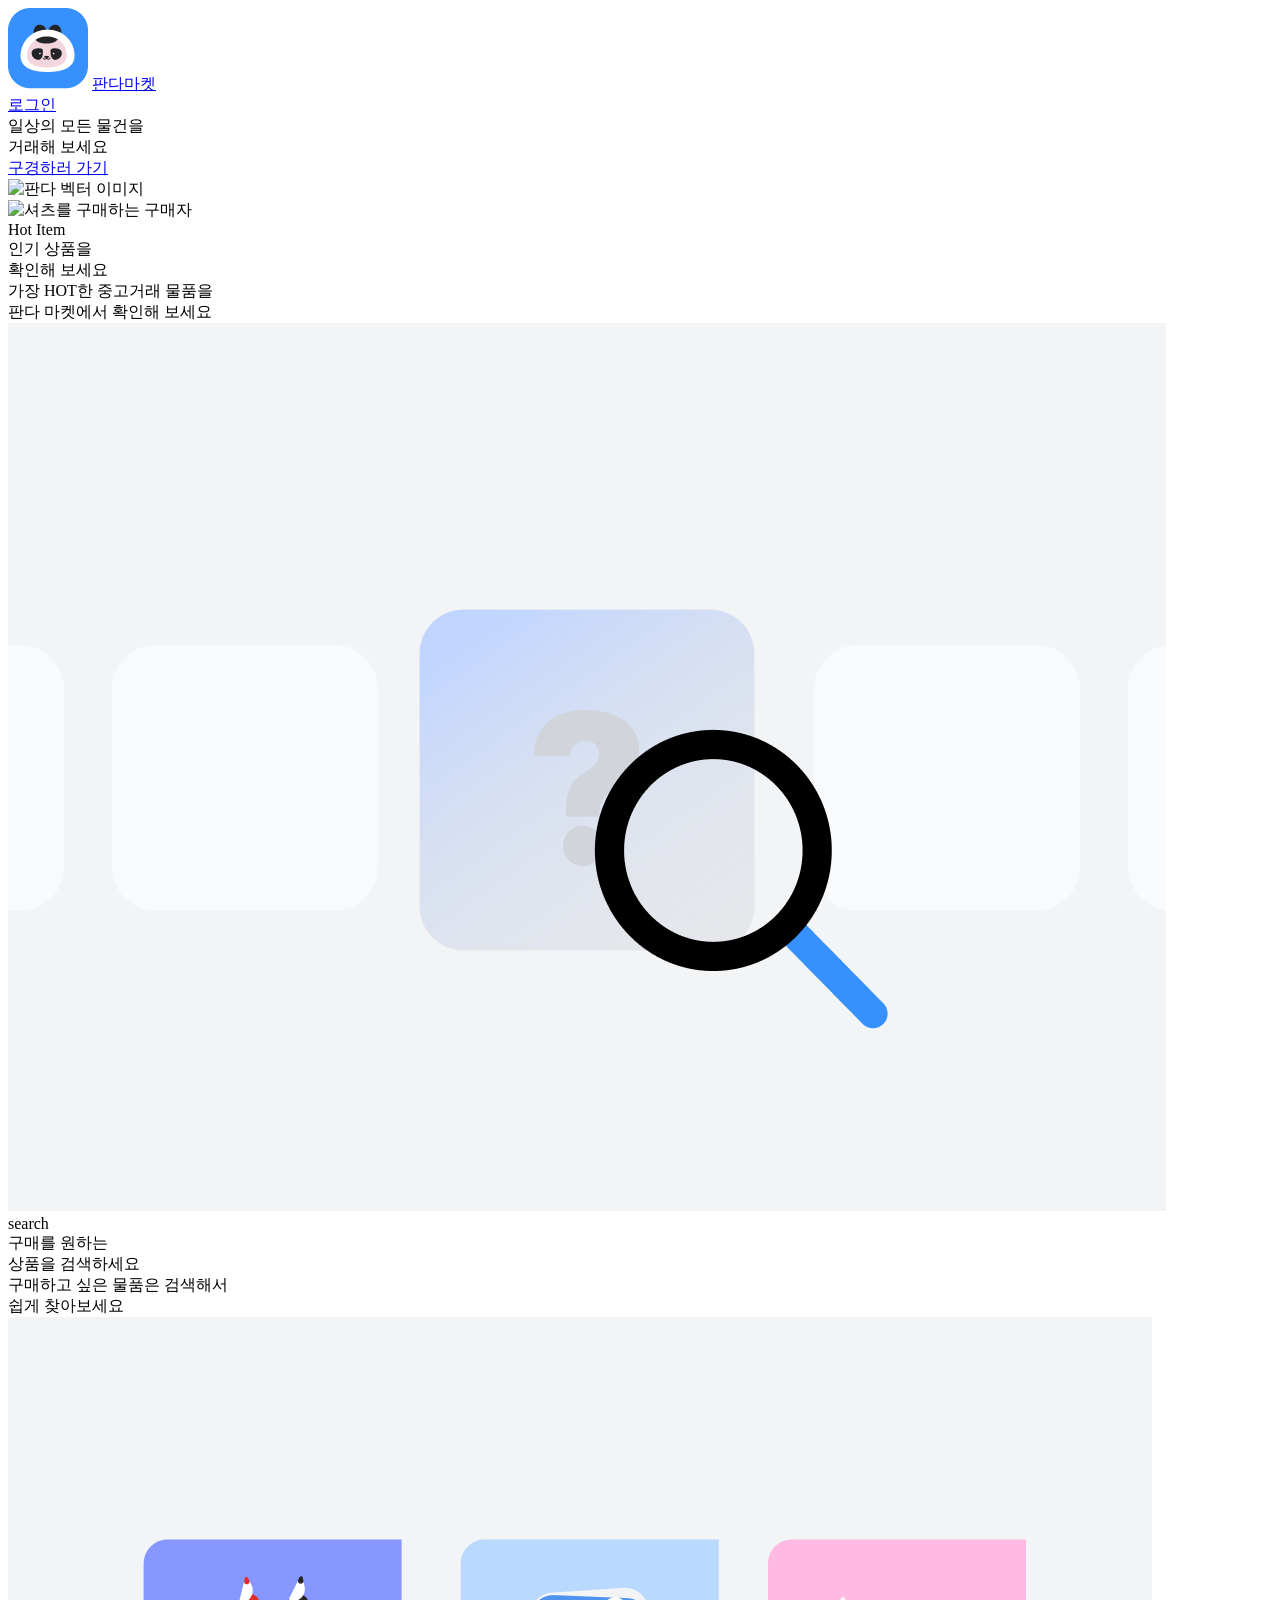
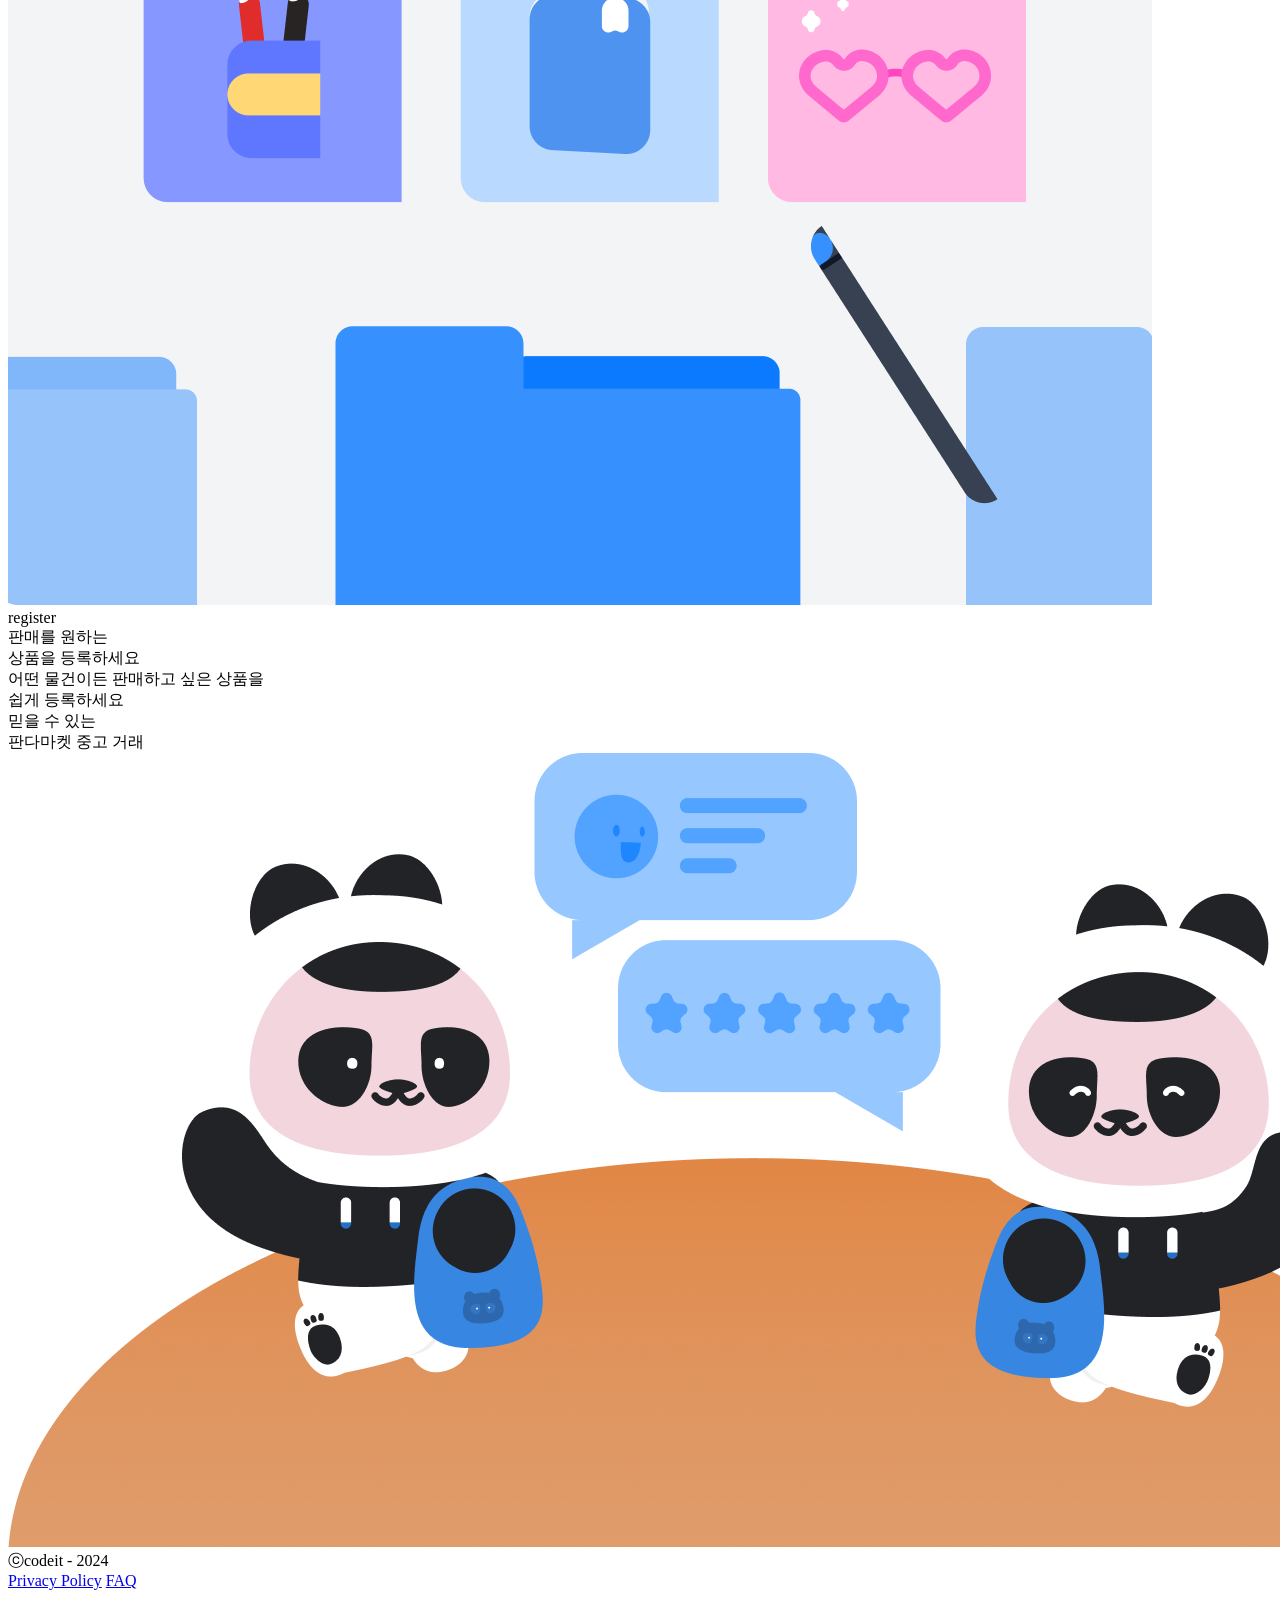
==== index.html @ b12d76e1 "스프린트 미션1 완료" ====
<!DOCTYPE html>
<html lang="ko">
<head>
  <meta charset="UTF-8" />
  <title>판다마켓</title>
  <link rel="preconnect" href="https://fonts.googleapis.com">
  <link rel="preconnect" href="https://fonts.gstatic.com" crossorigin>
  <link href="https://fonts.googleapis.com/css2?family=Abhaya+Libre:wght@400;500;600;700;800&display=swap" rel="stylesheet">
  <link rel="stylesheet" href="https://cdn.jsdelivr.net/gh/orioncactus/pretendard/dist/web/static/pretendard.css" />
  <link rel="stylesheet" href="./styles/style.css"/>
</head>


  <body>
    <header class="header">
      <div class="headinner">
        <div class="head-left">
          <img class="logo" src="logo.png" alt="사이트 메인 로고(좌측상단)">
          <a href="/" class="pandaMarket">판다마켓</a>
        </div>
      <a href="/login/" class="login">로그인</a>
      </div>
    </header>

    <main class="main">  
      <div class= "section1">
        <div class="section1-inner">
          <div class="section1-text">
            <div class= "minititle1">일상의 모든 물건을<br>거래해 보세요</div>
            <a href="/items/" class="gotosee">구경하러 가기</a>
          </div>
          <img class="hipanda" src="Hipanda.png" alt="판다 벡터 이미지">
        </div>
      </div>

      <div class="section2">
        <div class="section2-inner">
          <img class="iloveshirt" src="iloveshirt.png" alt="셔츠를 구매하는 구매자">
          <div class="section2-text">
            <div class= "HotItem">Hot Item</div>
            <div class= "minititle2">인기 상품을 <br> 확인해 보세요</div>
            <div class="Describe2">가장 HOT한 중고거래 물품을 <br> 판다 마켓에서 확인해 보세요</div>
          </div>
        </div>
      </div>

      <div class="section3">
        <div class="section3-inner">
          <img class="wonder" src="wonder.png" alt="돋보기가 그려짐">
          <div class="section3-text">
            <div class= "search">search</div>
            <div class= "minititle3">구매를 원하는 <br> 상품을 검색하세요</div>
            <div class="Describe3">구매하고 싶은 물품은 검색해서 <br> 쉽게 찾아보세요</div>
          </div>
        </div>
      </div>

      <div class="section4">
        <div class="section4-inner">
          <img class="stuff" src="stuff.png" alt="연필, 책, 안경 등 판매 예시">
          <div class="section4-text">
            <div class= "register">register</div>
            <div class= "minititle4">판매를 원하는 <br> 상품을 등록하세요</div>
            <div class="Describe4">어떤 물건이든 판매하고 싶은 상품을 <br> 쉽게 등록하세요</div>
          </div>
        </div>
      </div>

      <div class="section5">
        <div class="section5-inner">
          <div class="section5-text">
            <div class="trust">믿을 수 있는<br>판다마켓 중고 거래</div>
          </div>
          <img class="goodbyepanda" src="goodbyepanda.png" alt="거래하고 안녕 하는 판다 두마리">
        </div>
      </div>
    </main>

    <footer class="footer">
      <div class="endofsite">

        <span class="codeit"> ⓒcodeit - 2024</span>

        <div class="privacyandFaq">
          <a href="/privacy/" class="Privacy">Privacy Policy</a>
          <a href="/faq/" class="FAQ">FAQ</a>
        </div>

        <div class="sns">
          <a href="https://www.facebook.com" target="_blank" class="Facebook">
          <img src="./images/facebook.png" alt="Facebook" />
          </a>
          <a href="https://twitter.com" target="_blank" class="twitter">
          <img src="./images/twitter.png" alt="Twitter" />
          </a>
          <a href="https://www.youtube.com" target="_blank" class="sns-link">
          <img src="./images/youtube.png" alt="YouTube" />
          </a>
          <a href="https://www.instagram.com" target="_blank" class="sns-link">
          <img src="./images/insta.png" alt="Instagram" />
          </a>
        </div>

      </div>  
    </footer>
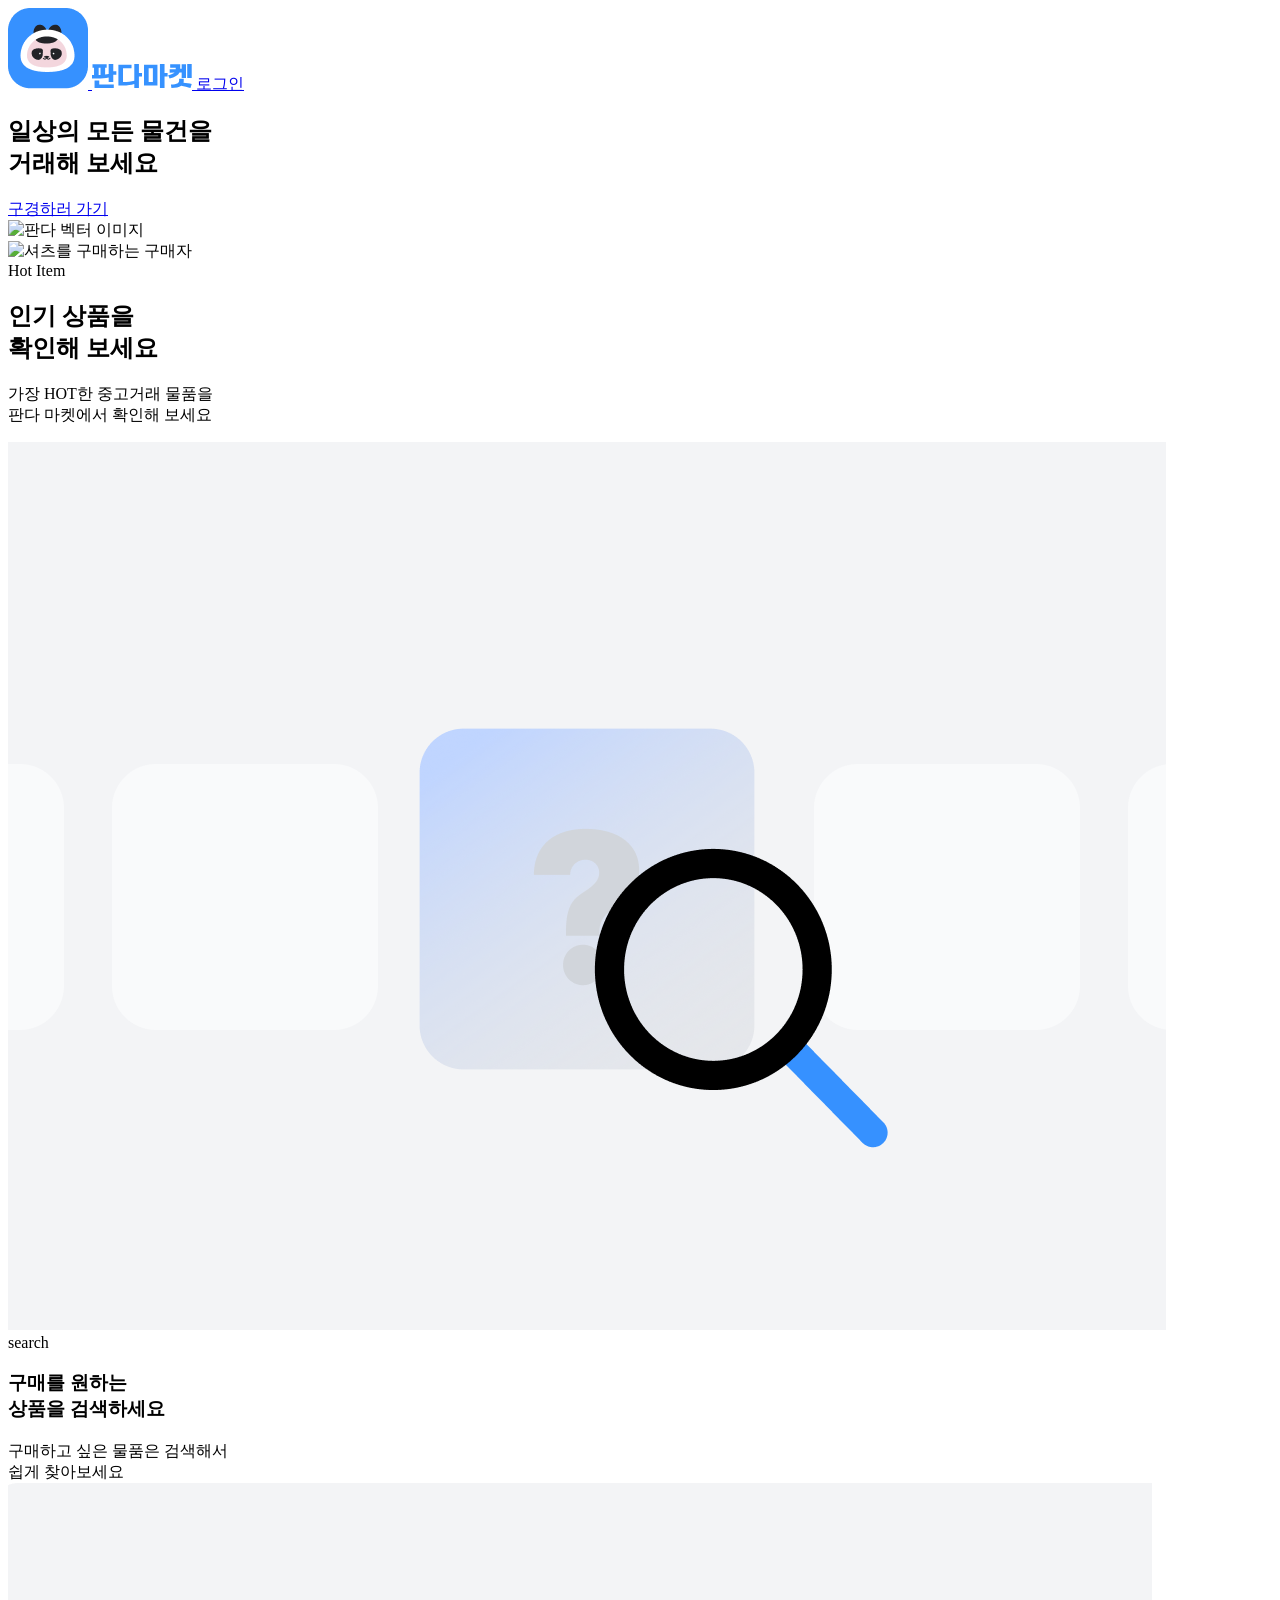
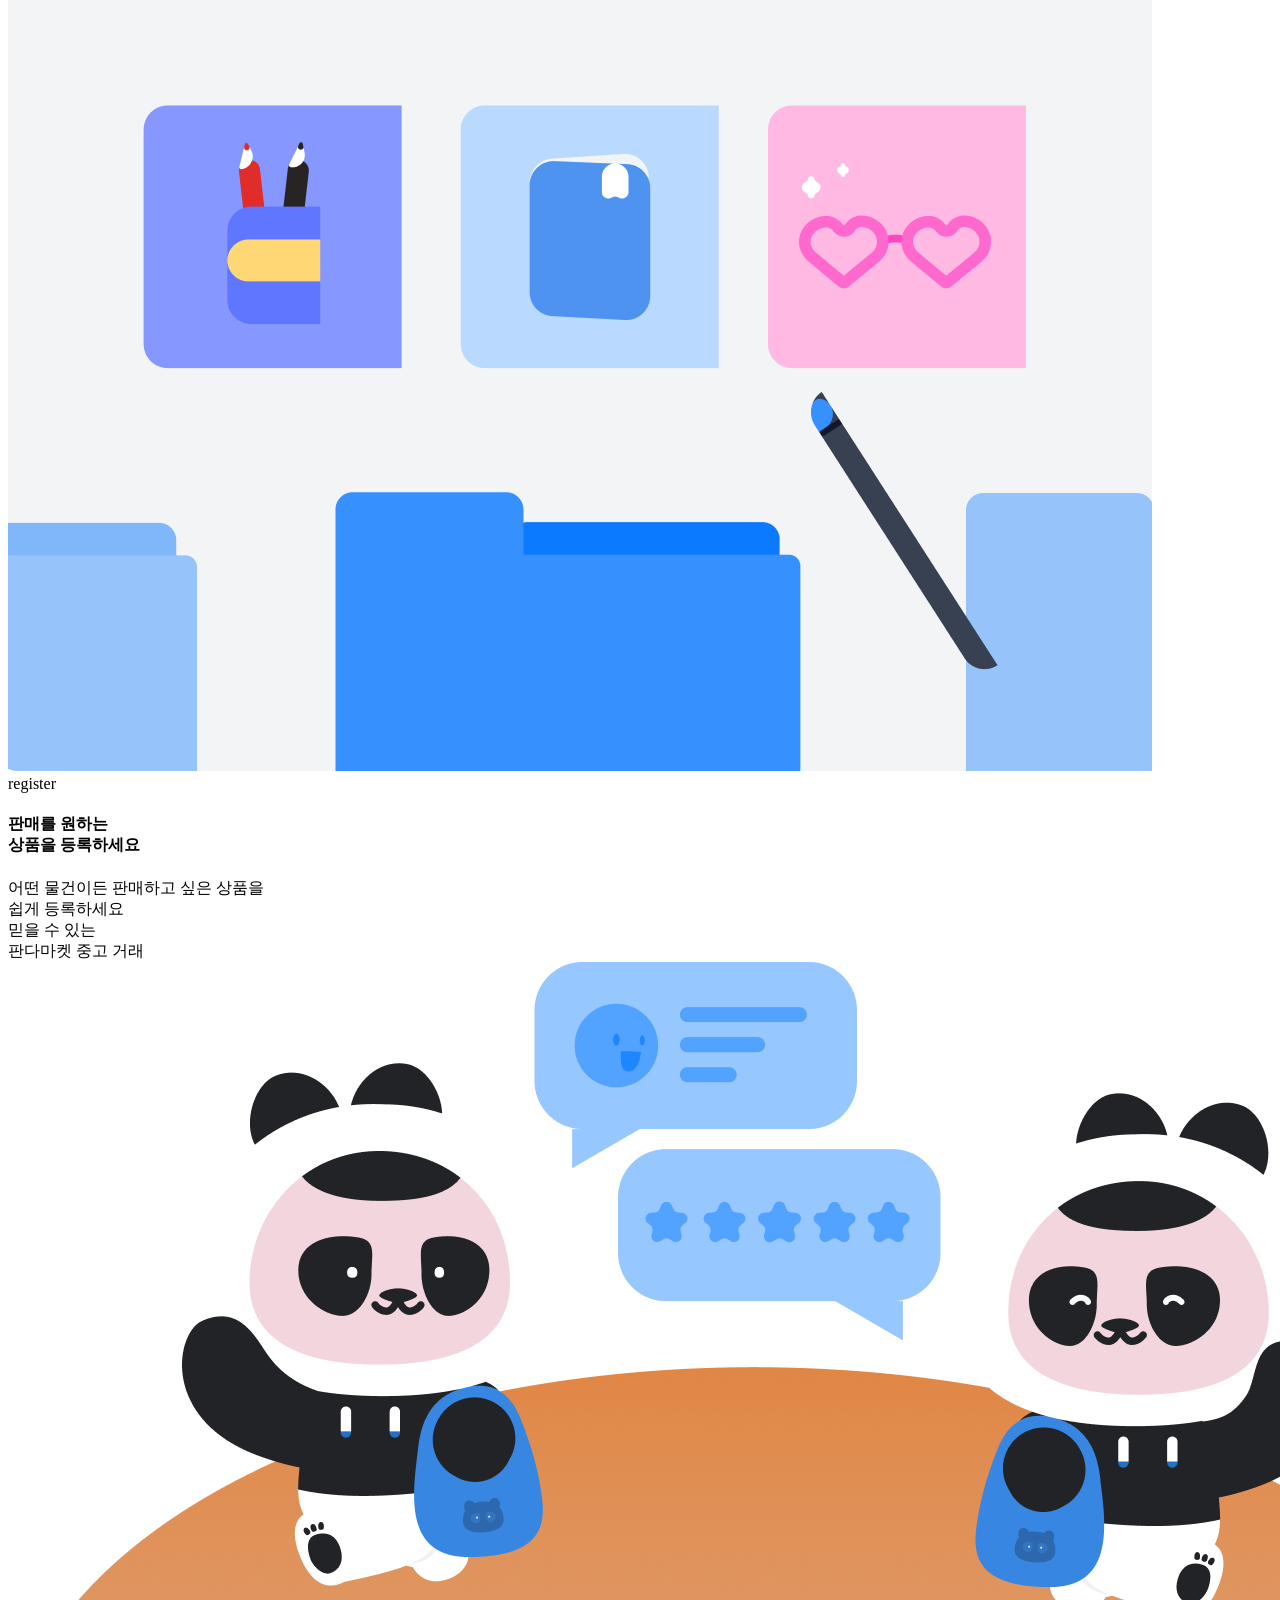
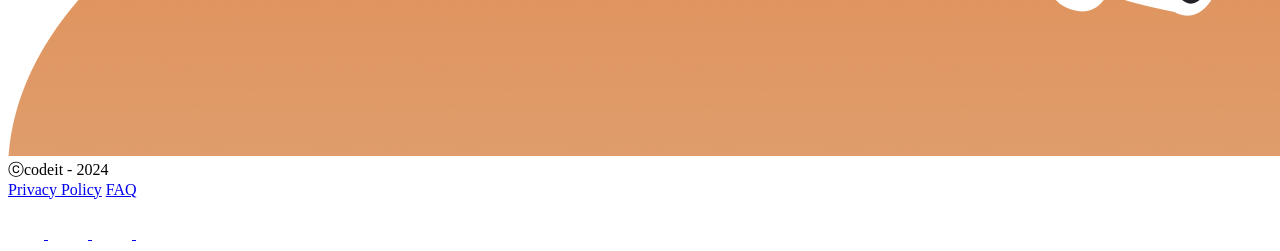
==== commit 8197ec9d: "feat: add login UI and sticky header" ====
--- a/index.html
+++ b/index.html
@@ -11,69 +11,69 @@
 </head>
 
 
-  <body>
-    <header class="header">
-      <div class="headinner">
-        <div class="head-left">
-          <img class="logo" src="logo.png" alt="사이트 메인 로고(좌측상단)">
-          <a href="/" class="pandaMarket">판다마켓</a>
+<body>
+  <header>
+   <nav class="headinner">
+      <a href="/" class="head-left">
+        <img class="logo" src="./images/logo.png" alt="판다마켓 로고">
+        <img class="logo-text" src="images/pandamarkettext.svg" alt="판다마켓">
+      </a>
+      <a href="/login/" class="login">로그인</a>
+    </nav>
+  </header> 
+
+  <main>
+    <section class="hero">
+      <div class="hero-inner">
+        <div class="hero-text">
+          <h1 class= "minititle1">일상의 모든 물건을<br>거래해 보세요</h1>
+          <a href="/items/" class="gotosee">구경하러 가기</a>
         </div>
-      <a href="/login/" class="login">로그인</a>
+        <img class="hipanda" src="./images/Hipanda.png" alt="판다 벡터 이미지">
       </div>
-    </header>
-
-    <main class="main">  
-      <div class= "section1">
-        <div class="section1-inner">
-          <div class="section1-text">
-            <div class= "minititle1">일상의 모든 물건을<br>거래해 보세요</div>
-            <a href="/items/" class="gotosee">구경하러 가기</a>
-          </div>
-          <img class="hipanda" src="Hipanda.png" alt="판다 벡터 이미지">
+    </section>
+       
+    <section class="feature-hot">
+      <div class="feature-hot-inner">
+        <img class="iloveshirt" src="./images/iloveshirt.png" alt="셔츠를 구매하는 구매자">
+        <div class="feature-hot-text">
+          <span class="HotItem">Hot Item</span>
+          <h2 class="minititle2"> 인기 상품을 <br> 확인해 보세요 </h2>
+          <p class="Describe2">가장 HOT한 중고거래 물품을 <br> 판다 마켓에서 확인해 보세요</p>
         </div>
       </div>
+    </section>
 
-      <div class="section2">
-        <div class="section2-inner">
-          <img class="iloveshirt" src="iloveshirt.png" alt="셔츠를 구매하는 구매자">
-          <div class="section2-text">
-            <div class= "HotItem">Hot Item</div>
-            <div class= "minititle2">인기 상품을 <br> 확인해 보세요</div>
-            <div class="Describe2">가장 HOT한 중고거래 물품을 <br> 판다 마켓에서 확인해 보세요</div>
-          </div>
+    <section class="wantto-buy">
+      <div class="wantto-buy-inner">
+        <img class="wonder" src="./images/wonder.png" alt="돋보기가 그려짐">
+        <div class="wantto-buy-text">
+          <div class= "search">search</div>
+          <h3 class= "minititle3">구매를 원하는 <br> 상품을 검색하세요</h3>
+          <div class="Describe3">구매하고 싶은 물품은 검색해서 <br> 쉽게 찾아보세요</div>
         </div>
       </div>
+    </section>
 
-      <div class="section3">
-        <div class="section3-inner">
-          <img class="wonder" src="wonder.png" alt="돋보기가 그려짐">
-          <div class="section3-text">
-            <div class= "search">search</div>
-            <div class= "minititle3">구매를 원하는 <br> 상품을 검색하세요</div>
-            <div class="Describe3">구매하고 싶은 물품은 검색해서 <br> 쉽게 찾아보세요</div>
-          </div>
+    <section class="wantto-sell">
+      <div class="wantto-sell-inner">
+        <img class="stuff" src="./images/stuff.png" alt="연필, 책, 안경 등 판매 예시">
+        <div class="wantto-sell-text">
+          <div class= "register">register</div>
+          <h4 class= "minititle4">판매를 원하는 <br> 상품을 등록하세요</h4>
+          <div class="Describe4">어떤 물건이든 판매하고 싶은 상품을 <br> 쉽게 등록하세요</div>
         </div>
       </div>
+    </section>
 
-      <div class="section4">
-        <div class="section4-inner">
-          <img class="stuff" src="stuff.png" alt="연필, 책, 안경 등 판매 예시">
-          <div class="section4-text">
-            <div class= "register">register</div>
-            <div class= "minititle4">판매를 원하는 <br> 상품을 등록하세요</div>
-            <div class="Describe4">어떤 물건이든 판매하고 싶은 상품을 <br> 쉽게 등록하세요</div>
-          </div>
-        </div>
-      </div>
-
-      <div class="section5">
-        <div class="section5-inner">
-          <div class="section5-text">
+     <section class="trustpanda">
+        <div class="trustpanda-inner">
+          <div class="trustpanda-text">
             <div class="trust">믿을 수 있는<br>판다마켓 중고 거래</div>
           </div>
-          <img class="goodbyepanda" src="goodbyepanda.png" alt="거래하고 안녕 하는 판다 두마리">
+          <img class="goodbyepanda" src="./images/goodbyepanda.png" alt="거래하고 안녕 하는 판다 두마리">
         </div>
-      </div>
+      </section>
     </main>
 
     <footer class="footer">
